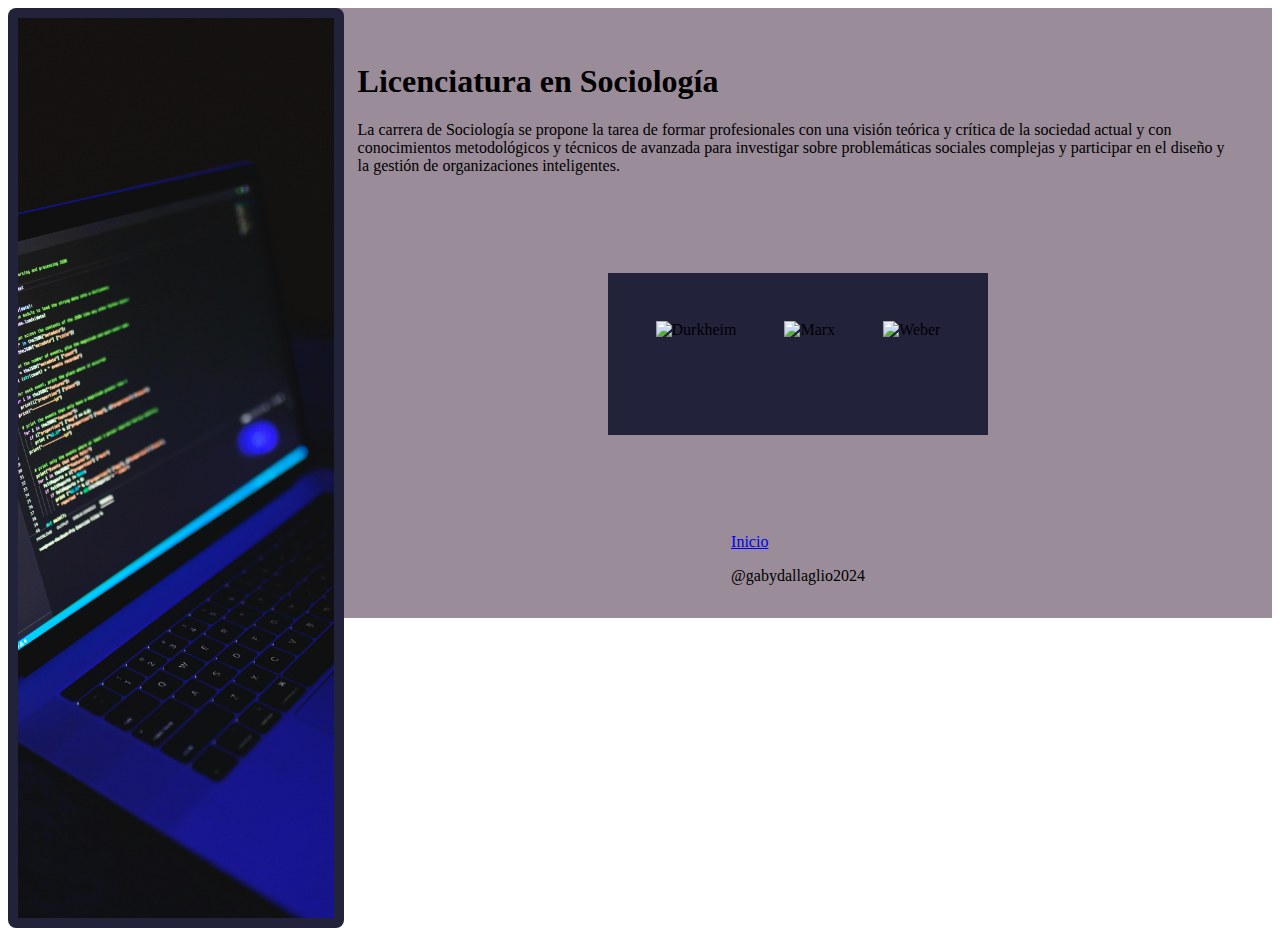
==== licenciatura.html @ b0a32349 "Initial commit" ====
<!DOCTYPE html>
<html lang="en">

<head>
    <meta charset="UTF-8">
    <meta name="viewport" content="width=device-width, initial-scale=1.0">
    <link rel="stylesheet" href="style.css">
    <title>Licenciatura en Sociologia</title>
</head>

<body>
    <div id="contenedor-principal">

        <div class="imagen">
            <img id="imagen-lateral" src="./img/pexels-nemuel-6424589.jpg" alt="codigo">


        </div>
        <div id="cuerpo">
            <header>
                <h1>Licenciatura en Sociología</h1>
                <p>La carrera de Sociología se propone la tarea de formar profesionales con una visión teórica y crítica
                    de la sociedad actual y con conocimientos metodológicos y técnicos de avanzada para investigar sobre
                    problemáticas sociales complejas y participar en el diseño y la gestión de organizaciones
                    inteligentes.</p>
            </header>
            <main>
                <div class="sociologos">
                    <div id="Durkheim">
                        <dl hidden>
                            <dt>Nombre</dt>
                            <dd>Emile Durkheim</dd>
                            <dt>Sociologo, Filosofo</dt>
                            <dt>Nacimiento</dt>
                            <dd>Francia, 15 de Abril 1858</dd>
                        </dl>
                        <img src="https://hoy.com.do/wp-content/uploads/2014/03/rosario.jpg" alt="Durkheim">
                    </div>
                    <div id="Marx">
                        <dl hidden>
                            <dt>Nombre</dt>
                            <dd>Karl Marx</dd>
                            <dt>Sociologo, Filosofo y Economista</dt>
                            <dt>Nacimiento</dt>
                            <dd>Alemania, 5 de Mayo 1818</dd>
                        </dl>

                        <img src="https://brujuladigital.net/images/news/es/b_37761_ensayosobre-el-humanismo-de-marxjorge-patino-1.jpg"
                            alt="Marx">
                    </div>
                    <div id="Weber">
                        <dl hidden>
                            <dt>Nombre</dt>
                            <dd>Max Weber</dd>
                            <dt>Sociologo y Economista</dt>
                            <dt>Nacimiento</dt>
                            <dd>Alemania, 14 de Junio 1920</dd>
                        </dl>

                        <img src="https://www.shutterstock.com/image-illustration/surabaya-indonesia-18-march-2022-600nw-2136724933.jpg"
                            alt="Weber">

                    </div>
                </div>
            </main>
            <footer>
                <div>
                    <p><a href="index.html">Inicio</a></p>
                    <div><span>@gabydallaglio2024</span></div>
                </div>
            </footer>

        </div>
    </div>
    <script>
        function Autor(nombre, nacimiento) { 
            this.nombre = nombre;
            this.nacimiento = nacimiento;
        }
        function al_hacer_click(e, id) {
            document.getElementById(id).children[0].hidden = false;
            document.getElementById(id).children[1].hidden = true;

        }
        function al_hacer_doble_click(e, id) {

            document.getElementById(id).children[1].hidden = false;
            document.getElementById(id).children[0].hidden = true;

        }
        const id_durkheim ="Durkheim";
        const Durkheim_texto = document.getElementById('Durkheim').children[1].addEventListener('click',(e) => al_hacer_click(e, id_durkheim));
        const Durkheim_imagen = document.getElementById('Durkheim').children[0].addEventListener('dblclick', (e) => al_hacer_doble_click(e, id_durkheim));

        const id_marx ="Marx";
        const Marx_texto = document.getElementById('Marx').children[1].addEventListener('click',(e) => al_hacer_click(e, id_marx));
        const Marx_imagen = document.getElementById('Marx').children[0].addEventListener('dblclick',(e) => al_hacer_doble_click(e, id_marx));
        
        const id_weber ="Weber";
        const Weber_texto = document.getElementById('Weber').children[1].addEventListener('click',(e) =>al_hacer_click(e, id_weber));
        const Weber_imagen = document.getElementById('Weber').children[0].addEventListener('dblclick',(e) => al_hacer_doble_click(e, id_weber));

    </script>


</body>

</html>
---- style.css ----
:root {
    --space-cadet: #22223bff;
    --ultra-violet: #4a4e69ff;
    --rose-quartz: #9a8c98ff;
    --pale-dogwood: #c9ada7ff;
    --isabelline: #f2e9e4ff;
}

#contenedor-principal {
    display: grid;
    grid-template-columns: 25% 1fr;
}

#imagen-lateral {
    position: absolute;
    top: 0%;
    left: 0%;
    width: 100%;
    object-fit: cover;
    height: 900px;
    color: #f2e9e4ff;
    background-color: #22223bff;
    padding: 10px;
    border-radius: 8px;
}

.imagen {
    position: relative;
    width: 100%;
    padding: 0%;
    margin: 0%;
}

#cuerpo {
    display: grid;
    grid-template-columns: repeat(2 minmax(0, 1fr));
    gap: 3rem;
    align-items: center;
    justify-items: center;
}

.sociologos {
    display: flex;
    flex-direction: row;
    gap: 3rem;
    margin-bottom: 3rem;
    padding: 3rem;
}

.sociologos>div>img {
    width: 325px;
    height: 350px;
    object-fit: cover;
}

main {
    background-color: var(--space-cadet);
}

#cuerpo {
    background-color: var(--rose-quartz);
}

footer,
header {
    padding: 2.1rem;

}
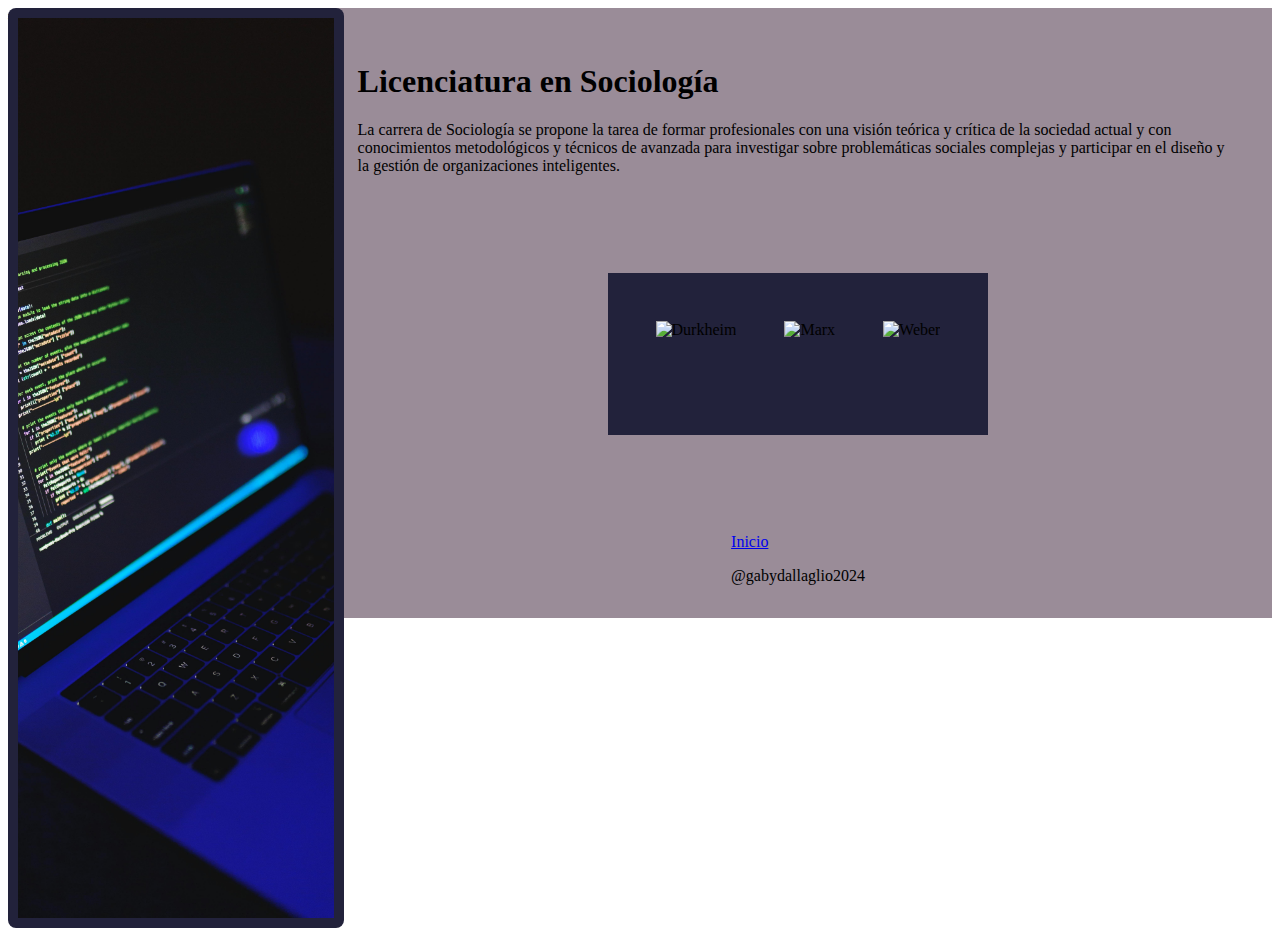
==== commit 635aa15d: "Commit con correcciones" ====
--- a/licenciatura.html
+++ b/licenciatura.html
@@ -4,7 +4,7 @@
 <head>
     <meta charset="UTF-8">
     <meta name="viewport" content="width=device-width, initial-scale=1.0">
-    <link rel="stylesheet" href="style.css">
+    <link rel="stylesheet" href="styles.css">
     <title>Licenciatura en Sociologia</title>
 </head>
 
@@ -13,9 +13,9 @@
 
         <div class="imagen">
             <img id="imagen-lateral" src="./img/pexels-nemuel-6424589.jpg" alt="codigo">
-
-
-        </div>
+        # Generar una list view de html
+            
+        </div>   
         <div id="cuerpo">
             <header>
                 <h1>Licenciatura en Sociología</h1>
--- a/styles.css
+++ b/styles.css
@@ -0,0 +1,68 @@
+:root {
+    --space-cadet: #22223bff;
+    --ultra-violet: #4a4e69ff;
+    --rose-quartz: #9a8c98ff;
+    --pale-dogwood: #c9ada7ff;
+    --isabelline: #f2e9e4ff;
+}
+
+#contenedor-principal {
+    display: grid;
+    grid-template-columns: 25% 1fr;
+}
+
+#imagen-lateral {
+    position: absolute;
+    top: 0%;
+    left: 0%;
+    width: 100%;
+    object-fit: cover;
+    height: 900px;
+    color: #f2e9e4ff;
+    background-color: #22223bff;
+    padding: 10px;
+    border-radius: 8px;
+}
+
+.imagen {
+    position: relative;
+    width: 100%;
+    padding: 0%;
+    margin: 0%;
+}
+
+#cuerpo {
+    display: grid;
+    grid-template-columns: repeat(2 minmax(0, 1fr));
+    gap: 3rem;
+    align-items: center;
+    justify-items: center;
+}
+
+.sociologos {
+    display: flex;
+    flex-direction: row;
+    gap: 3rem;
+    margin-bottom: 3rem;
+    padding: 3rem;
+}
+
+.sociologos>div>img {
+    width: 325px;
+    height: 350px;
+    object-fit: cover;
+}
+
+main {
+    background-color: var(--space-cadet);
+}
+
+#cuerpo {
+    background-color: var(--rose-quartz);
+}
+
+footer,
+header {
+    padding: 2.1rem;
+
+}